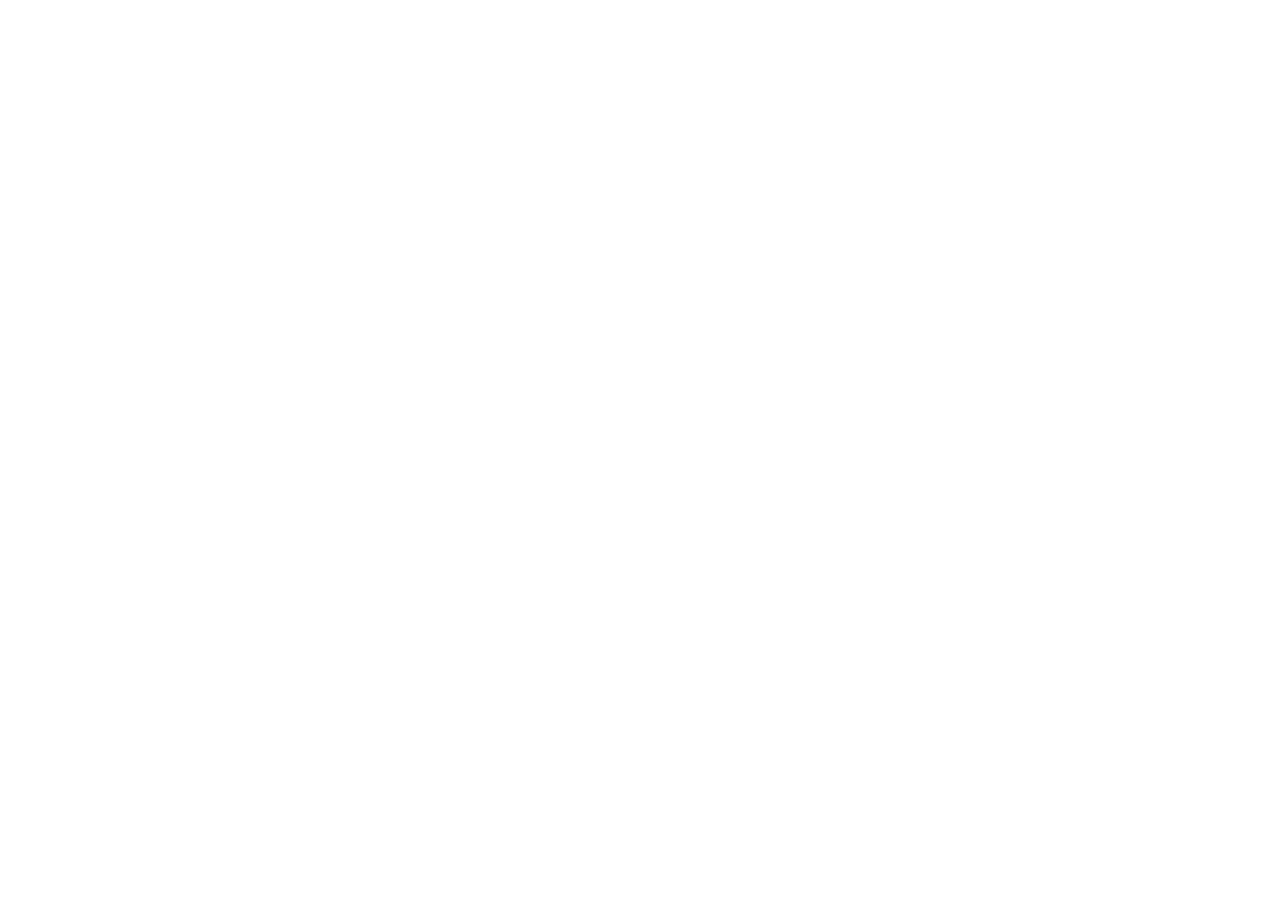
==== Week1/Wk1_Homework/1/index.html @ 9c4f1a37 "finished week1_homework" ====
<!DOCTYPE html>
<html lang="en">
  <head>
    <meta charset="UTF-8" />
    <meta name="viewport" content="width=device-width, initial-scale=1.0" />
    <meta http-equiv="X-UA-Compatible" content="ie=edge" />
    <title>Document</title>
  </head>
  <body>
      
    <script src="1.js"></script>
  </body>
</html>
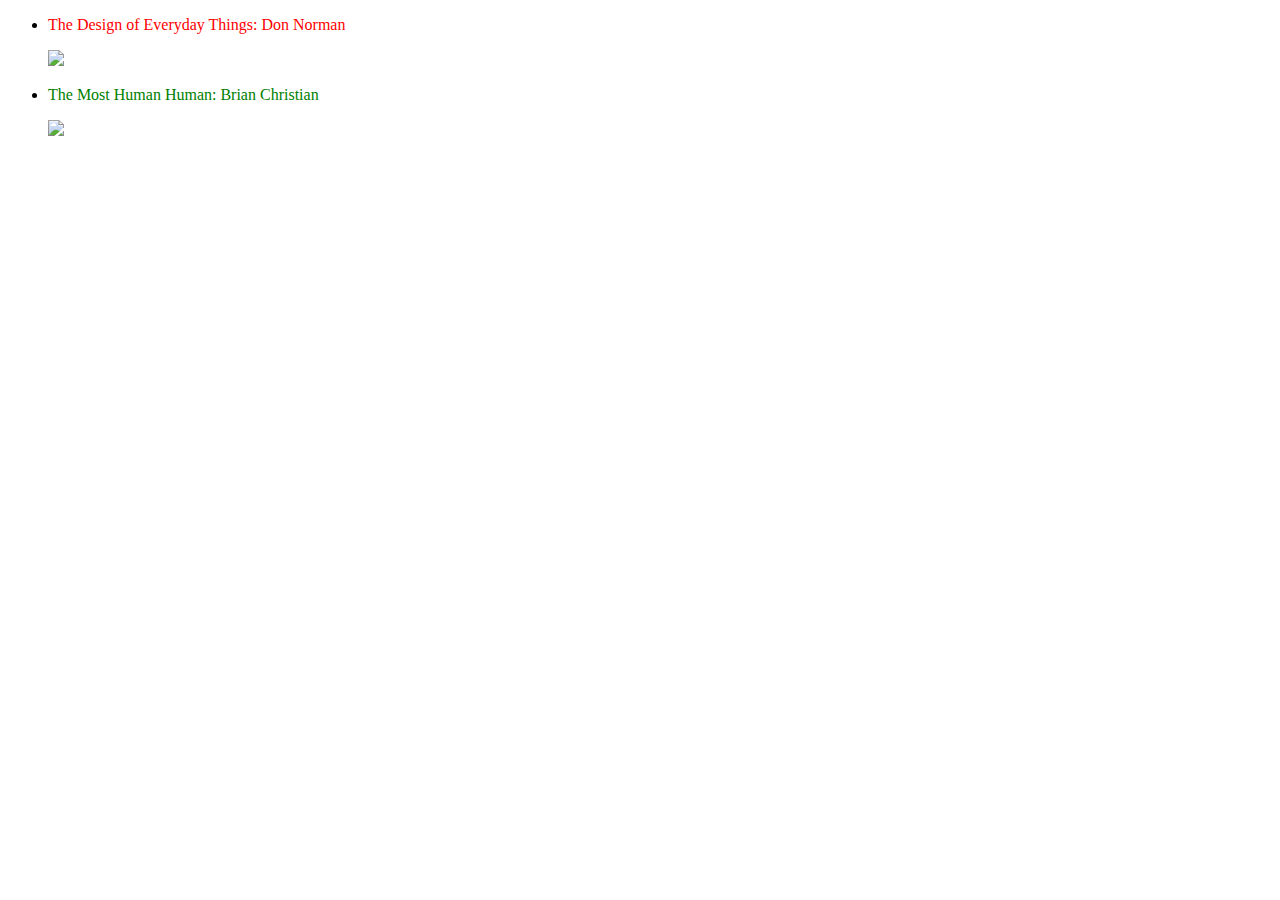
==== commit eb252a25: "update ex.1" ====
--- a/Week1/Wk1_Homework/1/index.html
+++ b/Week1/Wk1_Homework/1/index.html
@@ -1,13 +1,16 @@
 <!DOCTYPE html>
 <html lang="en">
-  <head>
-    <meta charset="UTF-8" />
-    <meta name="viewport" content="width=device-width, initial-scale=1.0" />
-    <meta http-equiv="X-UA-Compatible" content="ie=edge" />
-    <title>Document</title>
-  </head>
-  <body>
-      
-    <script src="1.js"></script>
-  </body>
-</html>
+
+<head>
+  <meta charset="UTF-8" />
+  <meta name="viewport" content="width=device-width, initial-scale=1.0" />
+  <meta http-equiv="X-UA-Compatible" content="ie=edge" />
+  <title>Document</title>
+</head>
+
+<body>
+
+  <script src="./booksList.js"></script>
+</body>
+
+</html>